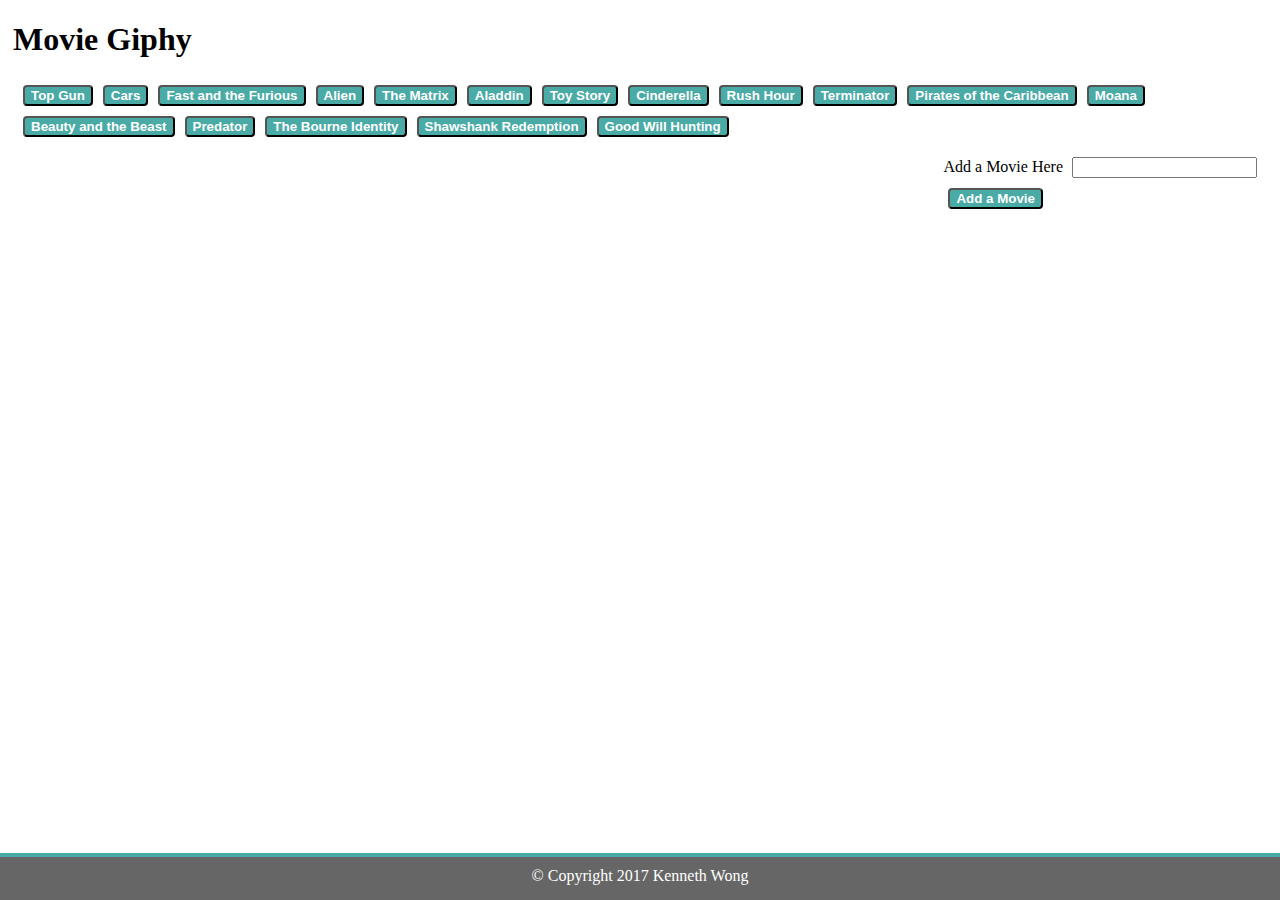
==== giphy.html @ 688adf6c "first working version" ====
<!DOCTYPE html>
<html lang="en">

<head>
  <meta charset="utf-8">
  <link rel="stylesheet" type="text/css" href="css/style.css">
  <title>Movie Giphy</title>

</head>

<body>

  <div class="container">
    <h1>Movie Giphy</h1>

    <div id="buttons-view"></div>
    
    
    <form id="gif-form">
      <label for="gif-input">Add a Movie Here</label>
      <input type="text" id="gif-input"><br>
      <input id="add-gif" type="submit" value="Add a Movie">
    </form>
    <div id="gif-view"></div>

    <footer id="footer" class="site-footer">
    <div class="container-fluid">
      <p class="footer-block">© Copyright 2017 Kenneth Wong</p>
      </div>
  </footer>

    <script src="https://cdnjs.cloudflare.com/ajax/libs/jquery/3.2.1/jquery.min.js"></script>
    <script type="text/javascript">
      // Initial array of movies
    var topics = ["Top Gun", "Cars", "Fast and the Furious", "Alien", "The Matrix", "Aladdin", "Toy Story", "Cinderella", "Rush Hour", "Terminator", "Pirates of the Caribbean", "Moana", "Beauty and the Beast", "Predator", "The Bourne Identity", "Shawshank Redemption", "Good Will Hunting"];


    function wholeShabang() {

    function renderButtons() {

        $("#buttons-view").empty();

        // Looping through the array of movies
        for (var i = 0; i < topics.length; i++) {

          var a = $("<button>");
          // Adding a class of gif to our button
          a.addClass("gif");
          // Adding a data-attribute
          a.attr("data-name", topics[i]);
          // Providing the initial button text
          a.html(topics[i]);
          // Adding the button to the buttons-view div
          $("#buttons-view").append(a);

        }
        
      }


      //display the original buttons

      renderButtons(); 
    
      $("button").on("click", 
      function displayInfo() {
      var name = $(this).attr("data-name");
      var queryURL = "http://api.giphy.com/v1/gifs/search?q=" +
        name + "&api_key=dc6zaTOxFJmzC&limit=10";

      console.log(queryURL);

    
      $.ajax({
        url: queryURL,
        method: "GET"
      }).done(function(response) {

      
        var results = response.data;
      
        $("#gif-view").html("");

        for (var i = 0; i < results.length; i++) {

          var gifDiv = $("<div class='gif'>");
          
          var rating = results[i].rating;

          var p = $("<p>").html("Rating: " + rating);

          var gifImage = $("<img class='gif'>");

          gifImage.attr("src", results[i].images.fixed_height_still.url);
          gifImage.attr("data-still", results[i].images.fixed_height_still.url);
          gifImage.attr("data-animate", results[i].images.fixed_height.url);
          gifImage.attr("data-state", "still");

          gifDiv.prepend(gifImage);
          gifDiv.prepend("<br>");
          gifDiv.prepend(p);

          $("#gif-view").prepend(gifDiv);
          }

          
        
        $(".gif").on("click", function() {
      
        var state = $(this).attr("data-state");
        //if the state is still change the img to the animated one and the state to animate     
        if (state === "still") {
          $(this).attr("src", $(this).attr("data-animate"));
          $(this).attr("data-state", "animate");
        }
        //if the state is animated, change the img to still and change state to still
        if (state != "still") {
          $(this).attr("src", $(this).attr("data-still"));
          $(this).attr("data-state", "still");
        }

        });

      });

      });

      $("#add-gif").on("click", function(event) {
        event.preventDefault();
        // This line grabs the input from the textbox
        var gif = $("#gif-input").val().trim();

        // Adding movie from the textbox to our array
        topics.push(gif);

        for (var i = 0; i < topics.length; i++){
          console.log(topics[i]);
        }

        // Calling renderButtons which handles the processing of our movie array
        //displayInfo();
        renderButtons();
        wholeShabang();
      });

    }

    wholeShabang();
  
    
    
    </script>
  </div>
</body>

</html>
---- css/style.css ----
#gif-view, .img, .gif {
	display: inline-block;
	font-family: helvetica, arial, times;
}

p {
  margin-top: 0px;
  margin-bottom: 0px;

}

#gif-view {
	padding-bottom: 20px;
}

#buttons-view {
	font-family: helvetica, arial, times;
}

body {
	background-color: white;
}

button, div, form, input {
    margin: 5px;
}

form {
   float:right;
}

button, #add-gif {
	background-color: #4aaaa5;
	color: white;
	font-weight:bold;
	border-radius: 4px;
}

html {
	position:relative;
	min-height:100%;
}

#footer {
	padding-top: 5px;
	border-top: 4px solid;
  	border-top-color:#4aaaa5;
    bottom: 0px;
    width: 100%;
    position: absolute;
    height: 38px;
    left: 0px;
    text-align: center;
    color: white;
    background-color: #666;
}
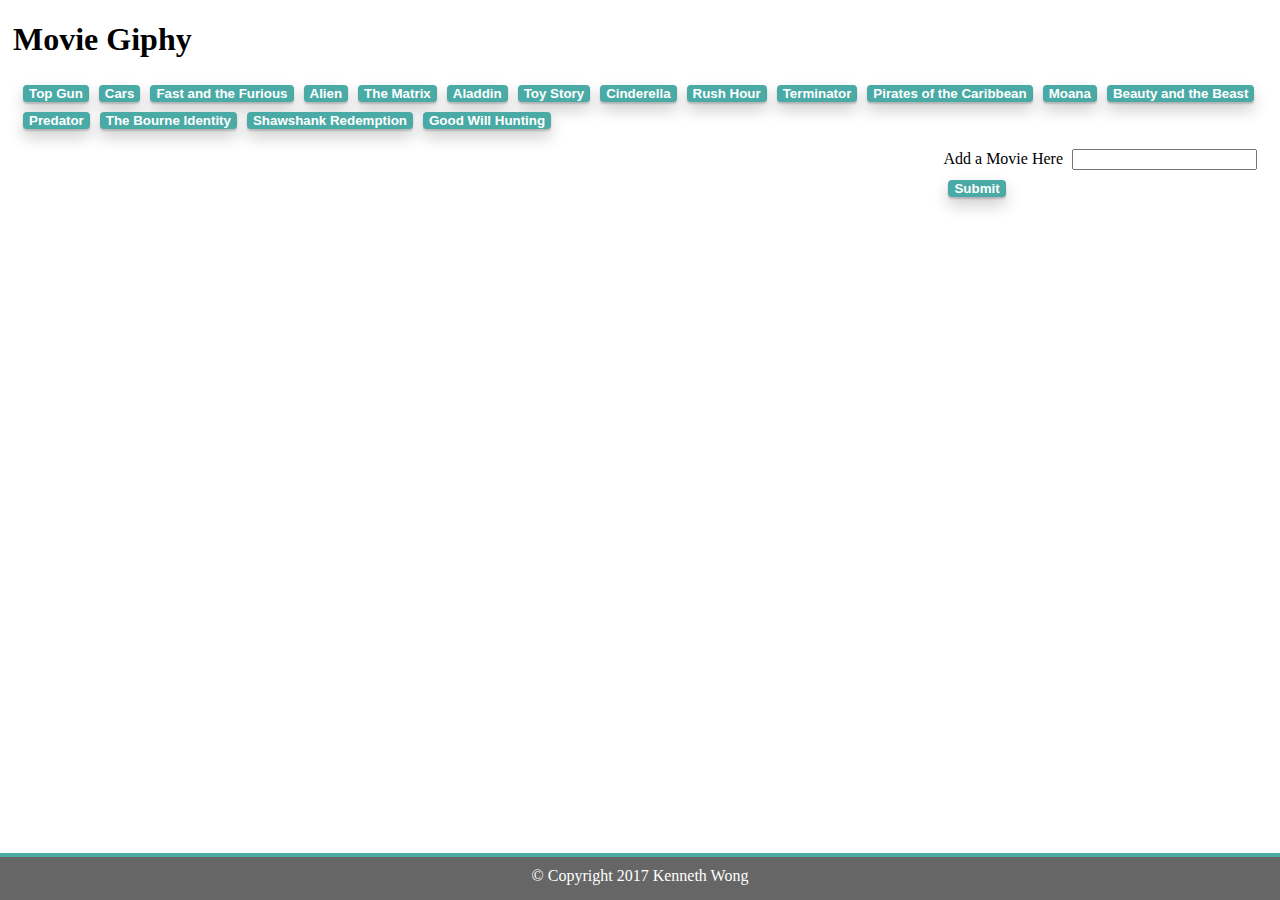
==== commit 1b5be2ab: "final working version" ====
--- a/giphy.html
+++ b/giphy.html
@@ -19,7 +19,7 @@
     <form id="gif-form">
       <label for="gif-input">Add a Movie Here</label>
       <input type="text" id="gif-input"><br>
-      <input id="add-gif" type="submit" value="Add a Movie">
+      <input id="add-gif" type="submit" value="Submit">
     </form>
     <div id="gif-view"></div>
 
@@ -35,9 +35,10 @@
     var topics = ["Top Gun", "Cars", "Fast and the Furious", "Alien", "The Matrix", "Aladdin", "Toy Story", "Cinderella", "Rush Hour", "Terminator", "Pirates of the Caribbean", "Moana", "Beauty and the Beast", "Predator", "The Bourne Identity", "Shawshank Redemption", "Good Will Hunting"];
 
 
-    function wholeShabang() {
+    $(window).on("load", function wholeShabang() {
 
-    function renderButtons() {
+
+      function renderButtons() {
 
         $("#buttons-view").empty();
 
@@ -55,18 +56,18 @@
           $("#buttons-view").append(a);
 
         }
-        
+        test();
       }
 
+      //display the original buttons
+      renderButtons();
 
-      //display the original buttons
+      function test() {
 
-      renderButtons(); 
-    
       $("button").on("click", 
       function displayInfo() {
       var name = $(this).attr("data-name");
-      var queryURL = "http://api.giphy.com/v1/gifs/search?q=" +
+      var queryURL = "https://api.giphy.com/v1/gifs/search?q=" +
         name + "&api_key=dc6zaTOxFJmzC&limit=10";
 
       console.log(queryURL);
@@ -104,8 +105,7 @@
           $("#gif-view").prepend(gifDiv);
           }
 
-          
-        
+            
         $(".gif").on("click", function() {
       
         var state = $(this).attr("data-state");
@@ -120,13 +120,16 @@
           $(this).attr("data-state", "still");
         }
 
-        });
+        }); //closes .gif function
 
-      });
+      }); //closes ajax call
 
-      });
+     }); 
 
-      $("#add-gif").on("click", function(event) {
+     } 
+       //closes when gif is clicked
+    $("#add-gif").on("click", function(event) {
+
         event.preventDefault();
         // This line grabs the input from the textbox
         var gif = $("#gif-input").val().trim();
@@ -134,21 +137,27 @@
         // Adding movie from the textbox to our array
         topics.push(gif);
 
-        for (var i = 0; i < topics.length; i++){
-          console.log(topics[i]);
+        $("#buttons-view").empty();
+
+        // Looping through the array of movies
+        for (var i = 0; i < topics.length; i++) {
+
+          var a = $("<button>");
+          // Adding a class of gif to our button
+          a.addClass("gif");
+          // Adding a data-attribute
+          a.attr("data-name", topics[i]);
+          // Providing the initial button text
+          a.html(topics[i]);
+          // Adding the button to the buttons-view div
+          $("#buttons-view").append(a);
+
         }
 
-        // Calling renderButtons which handles the processing of our movie array
-        //displayInfo();
-        renderButtons();
-        wholeShabang();
-      });
+        test();
+      }); 
 
-    }
-
-    wholeShabang();
-  
-    
+    }) //outside of whole shabang
     
     </script>
   </div>
--- a/css/style.css
+++ b/css/style.css
@@ -34,6 +34,16 @@
 	color: white;
 	font-weight:bold;
 	border-radius: 4px;
+	border: 0px;
+	-webkit-transition-duration: 0.4s; 
+    transition-duration: 0.4s;
+    box-shadow: 0 8px 16px 0 rgba(0,0,0,0.2), 0 2px 2px 0 rgba(0,0,0,0.19);
+}
+
+
+button:hover, #add-gif:hover {
+    background-color: #067275;
+    color: white;
 }
 
 html {
